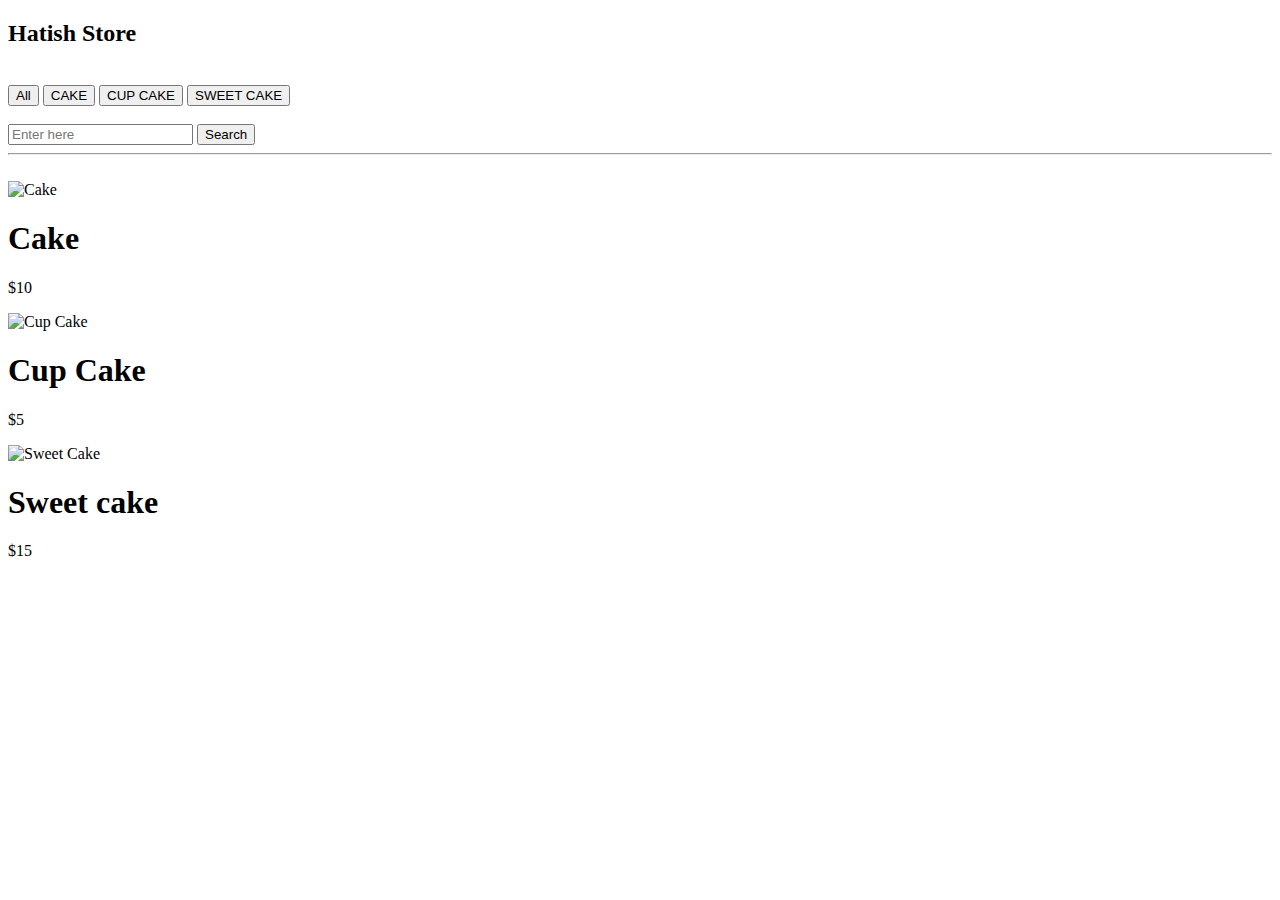
==== Assignment2/index.html @ eab55689 "Add files via upload" ====
<!DOCTYPE html>
<html>
<head>
    <title>
        Javascript Assignment
    </title>
    <link rel="stylesheet" type="text/css" href="./css/index.css">
</head>
<body>
    <h2>Hatish <strong>Store</strong></h2><br>
    <div class="cakebutton">
        <button onclick="All()">All</button>
        <button  onclick="cake1()">CAKE</button>
        <button onclick="cake2()">CUP CAKE</button>
        <button onclick="cake3()">SWEET CAKE</button>
    </div><br>

    <div class="box">
      <input type="search"  id="query" placeholder="Enter here" >
      <button onclick="search()">Search</button>
  </div>
  <hr>
    <br>

    <div class="row">
        <div class="column">
          <img src="./images/cake.jpg" alt="Cake" style="width:100%" id="c1">
          <h1  id ="c1Name" class="Name">Cake</h1>
          <p id="c1cost" class="cost">$10</p>
        </div>
        <div class="column">
          <img src="./images/cup cake.jpg" alt="Cup Cake" style="width:100%"  id="c2">
          <h1 id ="c2Name" class="Name">Cup Cake</h1>
          <p id ="c2cost" class="cost">$5</p>
        </div>
        <div class="column">
          <img src="./images/sweetcake.jpg" alt="Sweet Cake" style="width:100%"  id="c3">
          <h1 id ="c3Name" class="Name">Sweet cake</h1>
          <p id ="c3cost" class="cost">$15</p>
        </div>
      </div>
   
    

<script src="./Javascript/Sol.js"></script>


</body>
</html>
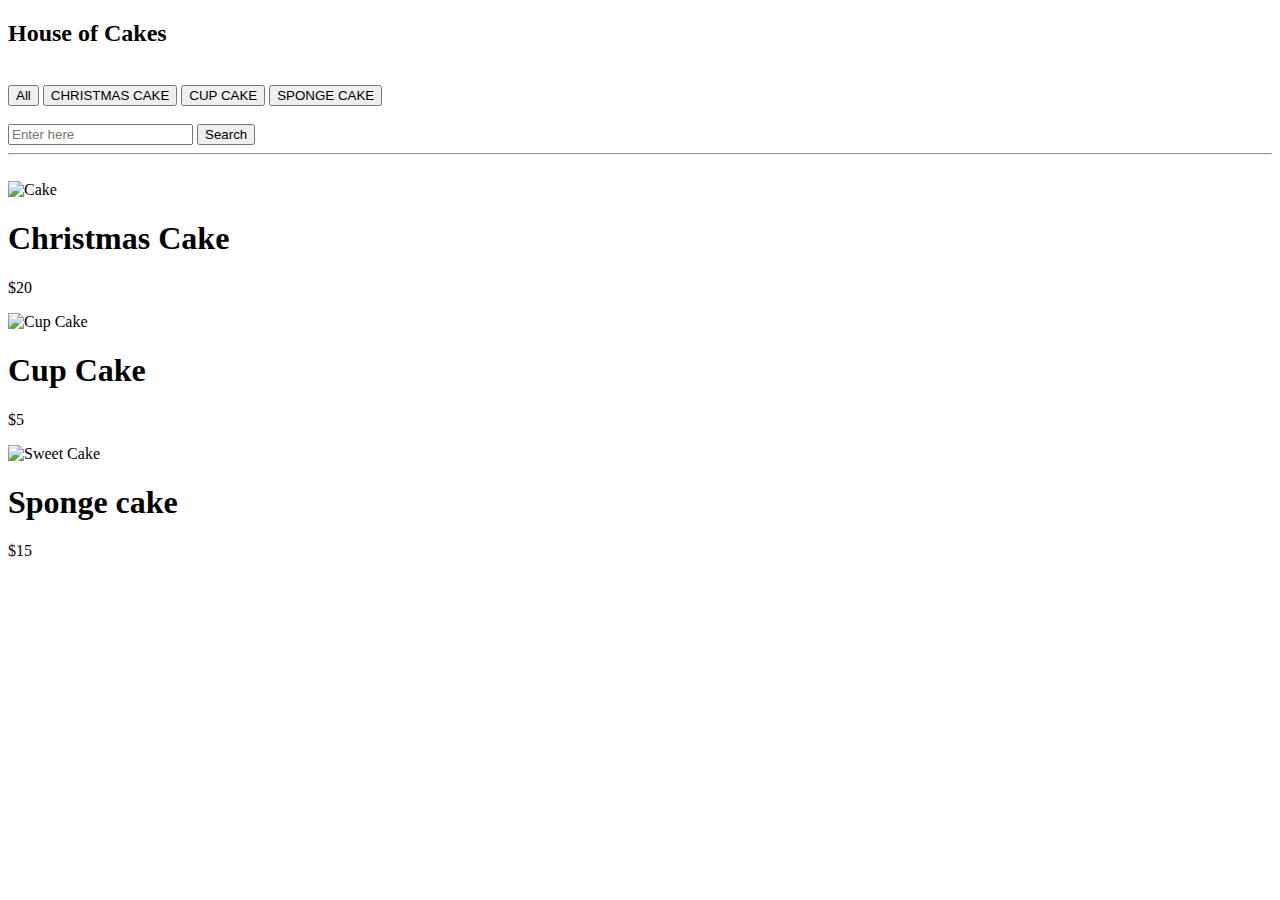
==== commit 14e91746: "Add files via upload" ====
--- a/Assignment2/index.html
+++ b/Assignment2/index.html
@@ -7,12 +7,12 @@
     <link rel="stylesheet" type="text/css" href="./css/index.css">
 </head>
 <body>
-    <h2>Hatish <strong>Store</strong></h2><br>
+    <h2>House of <strong>Cakes</strong></h2><br>
     <div class="cakebutton">
         <button onclick="All()">All</button>
-        <button  onclick="cake1()">CAKE</button>
+        <button  onclick="cake1()">CHRISTMAS CAKE</button>
         <button onclick="cake2()">CUP CAKE</button>
-        <button onclick="cake3()">SWEET CAKE</button>
+        <button onclick="cake3()">SPONGE CAKE</button>
     </div><br>
 
     <div class="box">
@@ -25,8 +25,8 @@
     <div class="row">
         <div class="column">
           <img src="./images/cake.jpg" alt="Cake" style="width:100%" id="c1">
-          <h1  id ="c1Name" class="Name">Cake</h1>
-          <p id="c1cost" class="cost">$10</p>
+          <h1  id ="c1Name" class="Name">Christmas Cake</h1>
+          <p id="c1cost" class="cost">$20</p>
         </div>
         <div class="column">
           <img src="./images/cup cake.jpg" alt="Cup Cake" style="width:100%"  id="c2">
@@ -35,7 +35,7 @@
         </div>
         <div class="column">
           <img src="./images/sweetcake.jpg" alt="Sweet Cake" style="width:100%"  id="c3">
-          <h1 id ="c3Name" class="Name">Sweet cake</h1>
+          <h1 id ="c3Name" class="Name">Sponge cake</h1>
           <p id ="c3cost" class="cost">$15</p>
         </div>
       </div>
